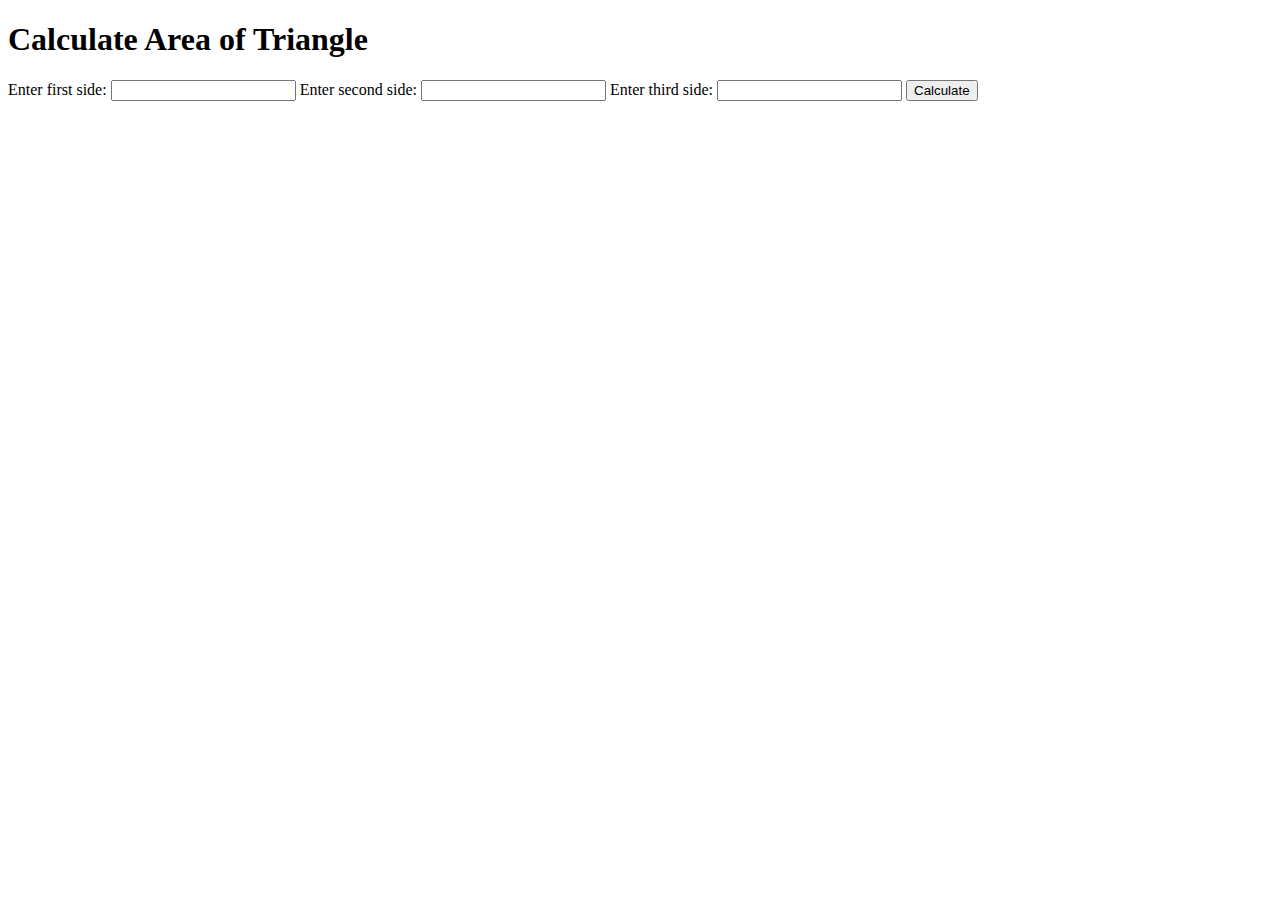
==== area.html @ a4211958 "area part added" ====
<!DOCTYPE html>
<!--[if lt IE 7]>      <html class="no-js lt-ie9 lt-ie8 lt-ie7"> <![endif]-->
<!--[if IE 7]>         <html class="no-js lt-ie9 lt-ie8"> <![endif]-->
<!--[if IE 8]>         <html class="no-js lt-ie9"> <![endif]-->
<!--[if gt IE 8]>      <html class="no-js"> <!--<![endif]-->
<html>
   <head>
      <meta charset="utf-8">
      <meta http-equiv="X-UA-Compatible" content="IE=edge">
      <title></title>
      <meta name="description" content="">
      <meta name="viewport" content="width=device-width, initial-scale=1">
      <link rel="stylesheet" href="styles.css">
   </head>
   <body>
      <!--[if lt IE 7]>
         <p class="browsehappy">You are using an <strong>outdated</strong> browser. Please <a href="#">upgrade your browser</a> to improve your experience.</p>
      <![endif]-->
      <h1>Calculate Area of Triangle</h1>
      <!-- label is used to give name to the input -->
      <label>Enter first side:</label>
      <input type="number" class="side-input">
      <label>Enter second side:</label>
      <input type="number" class="side-input">
      <label>Enter third side:</label>
      <input type="number" class="side-input">
      <button id="calculate-button">Calculate</button>
      <div id="output"></div>



      <script src="area.js"></script>
   </body>
</html>
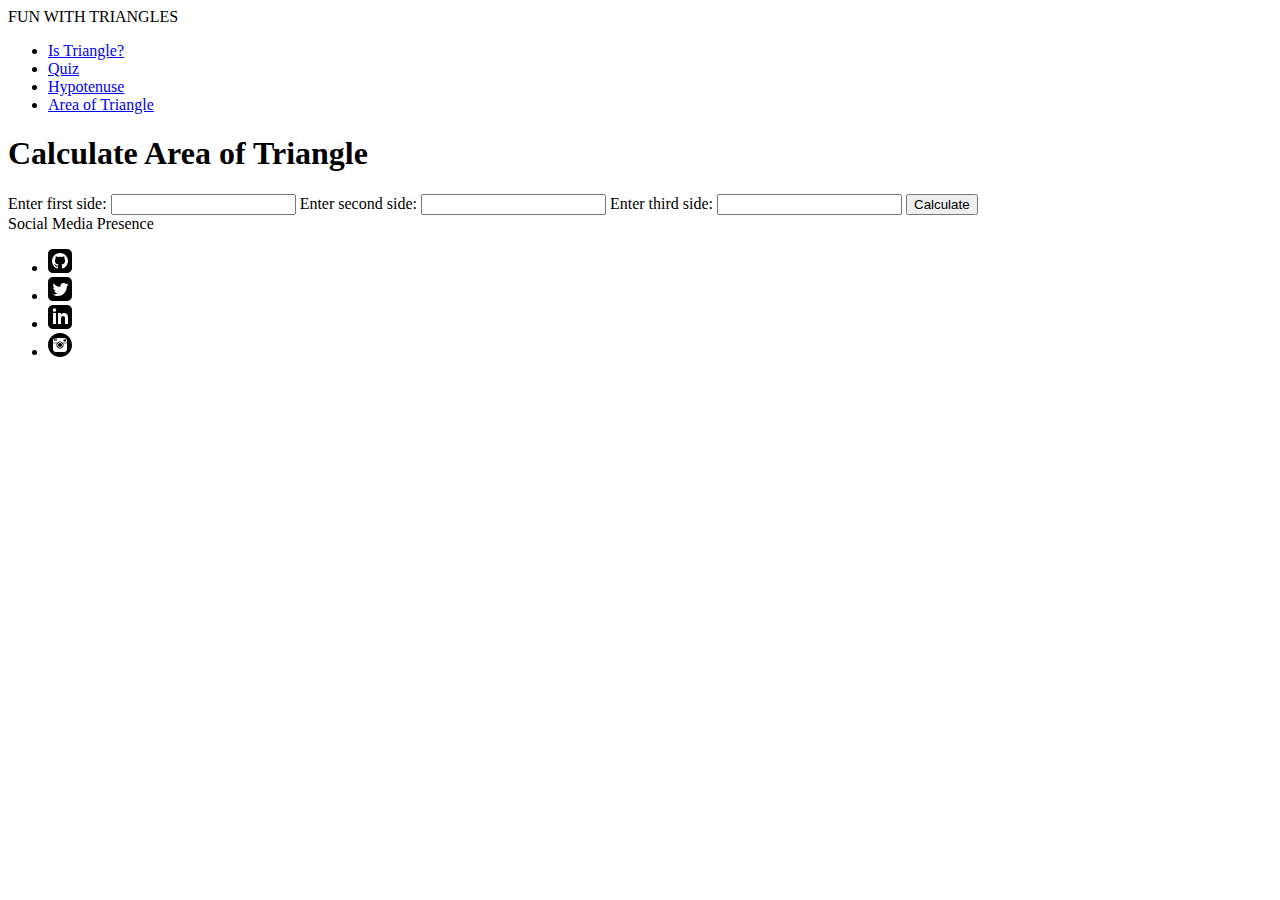
==== commit d68c3be1: "html components updated" ====
--- a/area.html
+++ b/area.html
@@ -13,9 +13,31 @@
       <link rel="stylesheet" href="styles.css">
    </head>
    <body>
+
+   
+            <nav class="navigation container">
+        <div class="nav-brand">FUN WITH TRIANGLES</div>
+        <ul class="list-non-bullet align-list">
+
+            <li class="list-inline">
+                <a class="link nav-link" href="/">Is Triangle?</a>
+            </li>
+            <li class="list-inline">
+                <a class="link nav-link" href="/quiz.html">Quiz</a>
+            </li>
+            <li class="list-inline">
+                <a class="link nav-link" href="/hypotenuse.html">Hypotenuse</a>
+            </li>
+             <li class="list-inline">
+                <a class="link nav-link" href="/area.html">Area of Triangle</a>
+            </li>
+
+        </ul>
+    </nav>
       <!--[if lt IE 7]>
          <p class="browsehappy">You are using an <strong>outdated</strong> browser. Please <a href="#">upgrade your browser</a> to improve your experience.</p>
       <![endif]-->
+       <div class="container">
       <h1>Calculate Area of Triangle</h1>
       <!-- label is used to give name to the input -->
       <label>Enter first side:</label>
@@ -25,8 +47,37 @@
       <label>Enter third side:</label>
       <input type="number" class="side-input">
       <button id="calculate-button">Calculate</button>
-      <div id="output"></div>
+      <div class="output-area" id="output"></div>
+      </div>
 
+
+<footer class="footer footer-hypo">
+        <div class="footer-header"> Social Media Presence</div>
+        <ul class="list-non-bullet ">
+            <li class="list-inline">
+               <a class="link"  href="https://github.com/Abhinav1692">
+               <img src="images/github.svg" alt="github"/>
+               </a>
+            </li>
+            <li class="list-inline">
+              <a class="link"  href="https://twitter.com/Abhinav81919371">
+              <img src="images/twitter.svg" alt="twitter"/>
+              </a>
+            </li>
+            <li class="list-inline">
+               <a class="link"  href="https://www.linkedin.com/in/abhinav-dubey1/">
+               <img src="images/linkedin.svg" alt="linkedin"/>
+               </a>
+            </li>
+
+             <li class="list-inline">
+               <a class="link"  href="https://www.instagram.com/abhinav__dubey/">
+               <img src="images/insta.svg" alt="instagram"/>
+               </a>
+            </li>
+
+        </ul>
+    </footer>
 
 
       <script src="area.js"></script>
